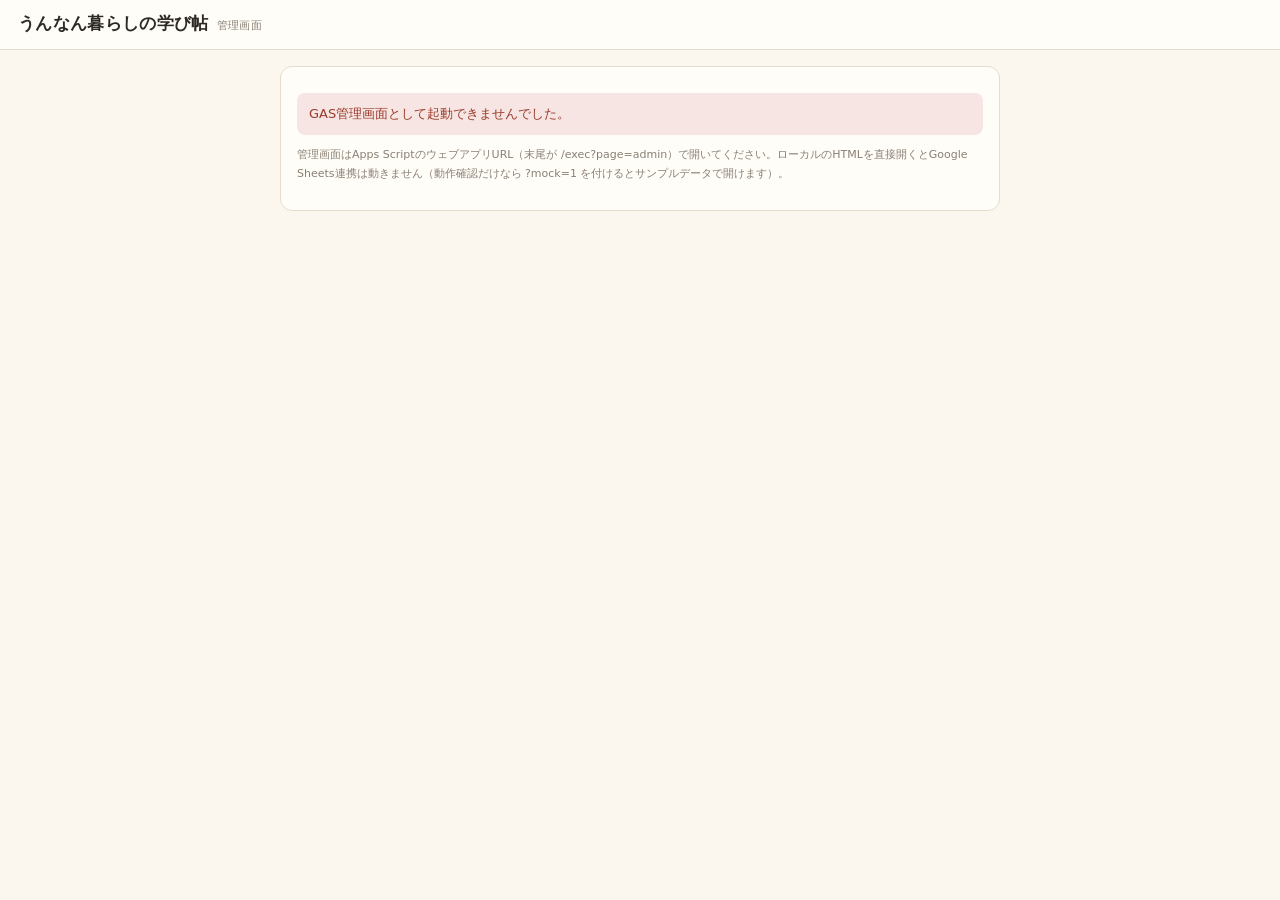
==== gas/Admin.html @ 9eea7ff0 "うんなん暮らしの学び帖 初回コミット（公開サイト＋GAS管理画面） Co-Authored-By: Claude Fable 5 <noreply@anthropic.com>" ====
<!DOCTYPE html>
<html lang="ja">
<head>
  <base target="_top">
  <meta charset="utf-8">
  <style>
    :root{
      --bg:#fbf7ef; --paper:#fffdf8; --paper-soft:#f8f1e7; --ink:#2d2924;
      --text-soft:#5e554d; --muted:#8a7f73; --line:#e5dccb; --line-strong:#d9cdb6;
      --brown:#9b6a47; --green:#007a4d; --red:#9a3b2b;
      --serif:"Yu Mincho","Hiragino Mincho ProN","Noto Serif JP",serif;
      --sans:system-ui,-apple-system,BlinkMacSystemFont,"Hiragino Sans","Yu Gothic",sans-serif;
    }
    *{box-sizing:border-box}
    body{margin:0;background:var(--bg);color:var(--ink);font-family:var(--sans);line-height:1.7}

    /* ヘッダー */
    .bar{display:flex;align-items:center;justify-content:space-between;gap:14px;flex-wrap:wrap;
      padding:10px 18px;background:var(--paper);border-bottom:1px solid var(--line);position:sticky;top:0;z-index:5}
    .bar h1{font-family:var(--serif);font-size:17px;font-weight:600;margin:0;letter-spacing:.02em}
    .bar h1 small{font-family:var(--sans);font-size:11px;color:var(--muted);font-weight:500;margin-left:8px}
    .bar .who{font-size:12px;color:var(--muted)}
    .tabs{display:flex;gap:2px}
    .tab{font:inherit;font-size:13px;font-weight:600;color:var(--text-soft);background:none;border:0;
      border-bottom:2px solid transparent;padding:8px 12px;cursor:pointer}
    .tab:hover{color:var(--brown)}
    .tab.active{color:var(--brown);border-bottom-color:var(--brown)}

    .wrap{display:grid;grid-template-columns:320px minmax(0,1fr);gap:16px;padding:16px;max-width:1160px;margin:0 auto}
    @media(max-width:840px){.wrap{grid-template-columns:1fr}}
    .wrap.single{grid-template-columns:minmax(0,720px);justify-content:center}
    .card{background:var(--paper);border:1px solid var(--line);border-radius:12px;padding:16px}

    /* 一覧 */
    .filters{margin-bottom:12px}
    .chips{display:flex;gap:6px;margin-bottom:8px}
    .chip{font:inherit;font-size:12px;padding:3px 12px;border-radius:999px;border:1px solid var(--line);
      background:var(--paper);color:var(--text-soft);cursor:pointer}
    .chip.active{background:var(--brown);border-color:var(--brown);color:#fff}
    .filters select,.filters input[type="search"]{margin-bottom:6px}
    .list-item{display:block;width:100%;text-align:left;border:1px solid var(--line);background:var(--paper);
      border-radius:8px;padding:8px 10px;margin-bottom:8px;cursor:pointer;font:inherit;color:inherit}
    .list-item:hover{border-color:var(--brown)}
    .list-item.selected{border-color:var(--brown);background:var(--paper-soft)}
    .list-item .meta{font-size:11px;color:var(--muted)}
    .badge{display:inline-block;font-size:10px;padding:1px 7px;border-radius:999px;border:1px solid var(--line)}
    .badge.published{background:#e7f3ec;color:var(--green);border-color:#bfe0cd}
    .badge.draft{background:#f4eee3;color:var(--brown)}
    .swatch-dot{display:inline-block;width:10px;height:10px;border-radius:999px;margin-right:6px;vertical-align:baseline}

    /* フォーム */
    label.field{display:block;margin-bottom:10px}
    label.field > span{display:block;font-size:12px;color:var(--text-soft);margin-bottom:3px}
    input,select,textarea{width:100%;font:inherit;padding:8px 10px;border:1px solid var(--line);
      border-radius:8px;background:#fff;color:var(--ink)}
    input:focus,select:focus,textarea:focus{outline:none;border-color:var(--brown)}
    input[disabled]{background:var(--paper-soft);color:var(--muted)}
    textarea{min-height:76px;resize:vertical}
    .grid2{display:grid;grid-template-columns:1fr 1fr;gap:10px}
    .grid3{display:grid;grid-template-columns:1fr 1fr 1fr;gap:10px}
    @media(max-width:520px){.grid2,.grid3{grid-template-columns:1fr}}
    .sec-title{font-family:var(--serif);font-size:13px;color:var(--brown);letter-spacing:.06em;
      margin:20px 0 8px;padding-bottom:4px;border-bottom:1px solid var(--line)}
    .hint{font-size:11px;color:var(--muted)}
    .checks{background:var(--paper-soft);border:1px solid var(--line);border-radius:8px;padding:10px;margin:16px 0}
    .checks label{display:block;font-size:13px;margin-bottom:4px;cursor:pointer}
    .checks .hint{margin:4px 0 0}
    .color-field{display:flex;gap:6px;align-items:center}
    .color-field input[type="color"]{width:38px;height:34px;padding:2px;flex:none;cursor:pointer}

    /* ボタン */
    .actions{display:flex;gap:8px;flex-wrap:wrap;align-items:center;margin-top:14px}
    .actions .spacer{flex:1}
    button.btn{font:inherit;font-size:13px;font-weight:600;padding:9px 16px;border-radius:8px;
      border:1px solid var(--line-strong);background:var(--paper);color:var(--brown);cursor:pointer}
    button.btn:hover{background:rgba(155,106,71,.06)}
    button.btn.primary{background:var(--green);border-color:var(--green);color:#fff}
    button.btn.primary:hover{background:#006c45}
    button.btn.brown{background:var(--brown);border-color:var(--brown);color:#fff}
    button.btn.brown:hover{background:#8a5d3d}
    button.btn.danger{border-color:transparent;background:none;color:var(--red)}
    button.btn.danger:hover{background:#f6e5e2}
    button.btn:disabled{opacity:.45;cursor:not-allowed}
    .msg{padding:10px 12px;border-radius:8px;margin:10px 0;font-size:13px;display:none}
    .msg.ok{display:block;background:#e7f3ec;color:var(--green)}
    .msg.err{display:block;background:#f6e5e2;color:var(--red)}

    .recruit-only{display:none}
    #photoPreview img{max-width:220px;margin-top:8px;display:block;border:1px solid var(--line);border-radius:8px}
    .photo-box{margin-bottom:10px}

    /* プレビュー */
    .pv-overlay{position:fixed;inset:0;z-index:50;background:rgba(45,41,36,.45);display:none;
      align-items:flex-start;justify-content:center;padding:24px 14px;overflow:auto}
    .pv-overlay.open{display:flex}
    .pv-sheet{position:relative;width:100%;max-width:720px;background:var(--paper);
      border-radius:14px;padding:clamp(20px,5vw,44px);margin:auto 0}
    .pv-close{position:sticky;top:0;float:right;font:inherit;font-size:13px;border:1px solid var(--line-strong);
      background:var(--paper);color:var(--brown);border-radius:999px;padding:5px 14px;cursor:pointer}
    .pv-note{font-size:11px;color:var(--muted);margin:0 0 18px}
    .pv-kicker{font-size:12px;letter-spacing:.08em;color:var(--pv-ink,var(--brown));margin:0 0 6px}
    .pv-sheet h1{font-family:var(--serif);font-size:clamp(22px,4vw,30px);line-height:1.5;margin:0 0 6px}
    .pv-subtitle{color:var(--text-soft);margin:0 0 8px}
    .pv-meta{font-size:13px;color:var(--muted);margin:0 0 18px}
    .pv-image{width:100%;border-radius:10px;border:1px solid var(--line);display:block;margin-bottom:20px}
    .pv-body p{margin:0 0 14px;color:var(--text-soft)}
    .pv-box{background:var(--pv-soft,var(--paper-soft));border-radius:10px;padding:16px 18px;margin:20px 0}
    .pv-box h2{font-family:var(--serif);font-size:15px;margin:0 0 8px;color:var(--ink)}
    .pv-box ul{margin:0;padding-left:20px;color:var(--text-soft)}
    .pv-box li{margin-bottom:4px}
    .pv-voice{border-left:3px solid var(--pv-accent,var(--brown));margin:0 0 10px;padding:2px 0 2px 12px;color:var(--text-soft)}
    .pv-instructor{margin-top:20px;padding-top:14px;border-top:1px solid var(--line);font-size:14px;color:var(--text-soft)}
    .pv-fact{display:grid;grid-template-columns:7em 1fr;gap:4px 10px;font-size:14px;color:var(--text-soft)}
    .pv-fact dt{color:var(--muted)}
    .pv-fact dd{margin:0}
  </style>
</head>
<body>
  <div class="bar">
    <h1>うんなん暮らしの学び帖<small>管理画面</small></h1>
    <nav class="tabs" id="tabs" style="display:none">
      <button class="tab active" data-view="articles">記事</button>
      <button class="tab" data-view="courses">講座</button>
      <button class="tab" data-view="settings">サイト設定</button>
    </nav>
    <span class="who" id="who">確認中…</span>
  </div>

  <div id="gate" class="wrap single"><div class="card">読み込み中…</div></div>

  <!-- ===== 記事 ===== -->
  <div id="view-articles" class="wrap" style="display:none">
    <aside class="card">
      <button class="btn brown" id="newBtn" style="width:100%;margin-bottom:12px">＋ 新規作成</button>
      <div class="filters">
        <div class="chips" id="statusChips">
          <button class="chip active" data-status="">すべて</button>
          <button class="chip" data-status="published">公開</button>
          <button class="chip" data-status="draft">下書き</button>
        </div>
        <select id="filterType">
          <option value="">すべての種類</option>
          <option value="report">活動レポート</option>
          <option value="recruit">募集案内</option>
          <option value="notice">お知らせ</option>
        </select>
        <input type="search" id="filterQ" placeholder="タイトルで検索">
      </div>
      <div id="list"></div>
    </aside>

    <main class="card">
      <div id="msg" class="msg"></div>

      <div class="grid2">
        <label class="field"><span>投稿タイプ</span>
          <select id="post_type">
            <option value="report">活動レポート</option>
            <option value="recruit">募集案内</option>
            <option value="notice">お知らせ</option>
          </select>
        </label>
        <label class="field"><span>講座</span><select id="course_id"></select></label>
      </div>
      <div class="grid2">
        <label class="field"><span>開催日</span><input type="date" id="event_date"></label>
        <label class="field"><span>開催場所</span><input id="place" placeholder="例：雲南市 木次町"></label>
      </div>
      <label class="field"><span>タイトル</span><input id="title"></label>
      <label class="field"><span>サブタイトル</span><input id="subtitle" placeholder="タイトル下のリード見出し"></label>
      <label class="field"><span>抜粋（一覧用）</span><textarea id="excerpt"></textarea></label>

      <div class="report-only" id="reportFields">
        <label class="field"><span>本文</span><textarea id="body" style="min-height:140px"></textarea></label>
        <label class="field"><span>今回の内容（1行に1つ）</span><textarea id="activity_items"></textarea></label>
        <div class="grid2">
          <label class="field"><span>講師名</span><input id="instructor_name"></label>
          <label class="field"><span>講師肩書き</span><input id="instructor_title"></label>
        </div>
        <label class="field"><span>代表の参加者の声</span><input id="participant_voice_main"></label>
        <label class="field"><span>その他の声（1行に1つ）</span><textarea id="participant_voices"></textarea></label>
      </div>

      <div class="recruit-only" id="recruitFields">
        <div class="grid2">
          <label class="field"><span>開催時間</span><input id="event_time" placeholder="例：10:00から13:00"></label>
          <label class="field"><span>参加費</span><input id="fee" placeholder="例：1,000円"></label>
        </div>
        <div class="grid2">
          <label class="field"><span>申込締切</span><input type="date" id="application_deadline"></label>
          <label class="field"><span>申込URL</span><input id="application_url"></label>
        </div>
      </div>

      <div class="sec-title">内容メモ・Instagram</div>
      <label class="field"><span>内容メモ（ChatGPT用素材）</span><textarea id="content_memo"></textarea></label>
      <div class="grid2">
        <label class="field"><span>Instagram本文</span><textarea id="instagram_caption"></textarea></label>
        <label class="field"><span>ハッシュタグ</span><textarea id="hashtags"></textarea></label>
      </div>

      <div class="sec-title">写真（メイン1枚）</div>
      <div class="photo-box">
        <input type="file" id="photoInput" accept="image/*">
        <span class="hint" id="photoStatus"></span>
        <div id="photoPreview"></div>
        <input type="hidden" id="main_image_file_id">
      </div>
      <label class="field"><span>画像パス（任意・Drive未使用時のフォールバック）</span>
        <input id="image_path" placeholder="例：assets/images/karin.png"></label>

      <div class="checks">
        <strong style="font-size:13px">公開前チェック</strong>
        <label><input type="checkbox" class="pc" id="photo_confirmed"> 写真掲載に問題がないことを確認しました</label>
        <label><input type="checkbox" class="pc" id="privacy_confirmed"> 顔や個人情報が写りすぎていないことを確認しました</label>
        <label><input type="checkbox" class="pc" id="permission_confirmed"> 必要に応じて掲載許可を確認しました</label>
        <p class="hint">3点すべて確認すると「公開」が使えます。</p>
      </div>

      <div class="actions">
        <button class="btn" id="previewBtn">プレビュー</button>
        <button class="btn" id="draftBtn">下書き保存</button>
        <button class="btn primary" id="publishBtn" disabled>公開</button>
        <span class="hint" id="statusLabel"></span>
        <span class="spacer"></span>
        <button class="btn" id="dupBtn" hidden>複製して新規</button>
        <button class="btn" id="unpublishBtn" hidden>非公開に戻す</button>
        <button class="btn danger" id="deleteBtn" hidden>削除</button>
      </div>
    </main>
  </div>

  <!-- ===== 講座 ===== -->
  <div id="view-courses" class="wrap" style="display:none">
    <aside class="card">
      <button class="btn brown" id="newCourseBtn" style="width:100%;margin-bottom:12px">＋ 新しい講座</button>
      <div id="courseList"></div>
    </aside>
    <main class="card">
      <div id="courseMsg" class="msg"></div>
      <div class="grid2">
        <label class="field"><span>講座ID（半角英数字）</span><input id="c_course_id" placeholder="例：cooking"></label>
        <label class="field"><span>講座名</span><input id="c_course_name"></label>
      </div>
      <div class="grid2">
        <label class="field"><span>カテゴリ（見出し上の小さな文字）</span><input id="c_category" placeholder="例：暮らしのキッチン"></label>
        <label class="field"><span>開催目安</span><input id="c_activity_months" placeholder="例：5月・7月・9月ごろ"></label>
      </div>
      <label class="field"><span>ひとことコピー</span><input id="c_copy"></label>
      <label class="field"><span>説明文</span><textarea id="c_description"></textarea></label>

      <div class="sec-title">見た目</div>
      <div class="grid2">
        <label class="field"><span>アイコン</span>
          <select id="c_icon_type">
            <option value="bowl">bowl（お椀）</option>
            <option value="pot">pot（鍋）</option>
            <option value="flower">flower（花）</option>
            <option value="leaf">leaf（葉）</option>
            <option value="sprout">sprout（芽）</option>
            <option value="moon">moon（月）</option>
          </select>
        </label>
        <label class="field"><span>画像パス（任意）</span><input id="c_image_path" placeholder="例：assets/images/cooking.png"></label>
      </div>
      <div class="grid3">
        <label class="field"><span>アクセント色</span>
          <span class="color-field"><input type="color" id="c_accent_color_pick"><input id="c_accent_color" placeholder="#c9824a"></span></label>
        <label class="field"><span>うすい背景色</span>
          <span class="color-field"><input type="color" id="c_accent_soft_pick"><input id="c_accent_soft" placeholder="#f5e4d5"></span></label>
        <label class="field"><span>濃い文字色</span>
          <span class="color-field"><input type="color" id="c_accent_ink_pick"><input id="c_accent_ink" placeholder="#9f5f35"></span></label>
      </div>
      <div class="grid2">
        <label class="field"><span>表示順（小さいほど上）</span><input type="number" id="c_display_order" min="1"></label>
        <label class="field" style="display:flex;align-items:center;gap:8px;margin-top:22px">
          <input type="checkbox" id="c_is_main_course" style="width:auto"> <span style="margin:0">主要講座として表示</span>
        </label>
      </div>
      <div class="actions">
        <button class="btn brown" id="courseSaveBtn">保存</button>
        <span class="hint" id="courseStatusLabel"></span>
      </div>
      <p class="hint">※ 講座の削除は影響が大きいため、スプレッドシートから直接行ってください。</p>
    </main>
  </div>

  <!-- ===== サイト設定 ===== -->
  <div id="view-settings" class="wrap single" style="display:none">
    <main class="card">
      <div id="settingsMsg" class="msg"></div>
      <div class="sec-title" style="margin-top:0">サイト全体の設定</div>
      <p class="hint" style="margin:0 0 14px">トップページの文言や問い合わせ先など、サイト全体で使う設定です。</p>
      <div id="settingsFields"></div>
      <div class="actions">
        <button class="btn brown" id="settingsSaveBtn">設定を保存</button>
      </div>
    </main>
  </div>

  <!-- ===== プレビュー ===== -->
  <div class="pv-overlay" id="pvOverlay">
    <div class="pv-sheet">
      <button class="pv-close" id="pvClose">閉じる ×</button>
      <p class="pv-note">プレビュー（実際の公開ページの見た目に近づけた簡易表示です）</p>
      <div id="pvBody"></div>
    </div>
  </div>

  <script>
    var MOCK = /[?&]mock=1/.test(location.search) && !(window.google && google.script && google.script.run);
    var courses = [];           // 記事フォーム用（course_id / course_name / accent系）
    var articles = [];          // 一覧キャッシュ
    var editingId = "";
    var editingStatus = "";
    var filter = { status: "", type: "", q: "" };
    var adminCourses = null;    // 講座タブ用（全カラム）
    var editingCourseId = "";
    var settingsRows = null;    // サイト設定タブ用

    function $(id){ return document.getElementById(id); }
    function val(id){ return $(id).value; }
    function setVal(id,v){ $(id).value = v == null ? "" : v; }
    function escapeHtml(s){ return String(s).replace(/[&<>"']/g,function(c){return {"&":"&amp;","<":"&lt;",">":"&gt;",'"':"&quot;","'":"&#39;"}[c];}); }
    function escapeAttr(s){ return escapeHtml(s).replace(/`/g,"&#96;"); }
    function splitLines(v){ return String(v||"").split(/\r?\n/).map(function(s){return s.trim();}).filter(Boolean); }
    function jpDate(iso){
      var m = String(iso||"").match(/^(\d{4})-(\d{2})-(\d{2})$/);
      return m ? (+m[1])+"年"+(+m[2])+"月"+(+m[3])+"日" : String(iso||"");
    }
    var TYPE_LABELS = { report:"活動レポート", recruit:"募集案内", notice:"お知らせ" };
    function statusJa(s){ return { published:"公開", draft:"下書き", scheduled:"予約" }[s] || s || "下書き"; }

    // --- GAS呼び出し（Promise化）。MOCK時はローカルのサンプルデータで動く。---
    function gasRun(name){
      var args = [].slice.call(arguments, 1);
      return new Promise(function(resolve, reject){
        if (MOCK) return mockRun(name, args).then(resolve, reject);
        if (!(window.google && google.script && google.script.run)) {
          return reject(new Error("GAS管理画面として起動できませんでした。"));
        }
        var runner = google.script.run
          .withSuccessHandler(resolve)
          .withFailureHandler(function(e){ reject(new Error(e && e.message || String(e))); });
        runner[name].apply(runner, args);
      });
    }

    function showMsgIn(boxId, text, kind){
      var m = $(boxId); m.textContent = text; m.className = "msg " + (kind||"ok");
      if(kind !== "err"){ setTimeout(function(){ m.className = "msg"; }, 4000); }
    }
    function showMsg(text, kind){ showMsgIn("msg", text, kind); }

    /* =============== タブ =============== */
    function switchView(view){
      document.querySelectorAll(".tab").forEach(function(t){
        t.classList.toggle("active", t.dataset.view === view);
      });
      ["articles","courses","settings"].forEach(function(v){
        $("view-"+v).style.display = (v === view) ? "grid" : "none";
      });
      if(view === "courses" && adminCourses === null) loadCoursesTab();
      if(view === "settings" && settingsRows === null) loadSettingsTab();
    }

    /* =============== 記事：一覧・絞り込み =============== */
    function renderList(){
      var box = $("list"); box.innerHTML = "";
      var q = filter.q.toLowerCase();
      var shown = articles.filter(function(a){
        if(filter.status === "published" && a.status !== "published") return false;
        if(filter.status === "draft" && a.status === "published") return false;
        if(filter.type && a.post_type !== filter.type) return false;
        if(q && String(a.title||"").toLowerCase().indexOf(q) < 0) return false;
        return true;
      });
      shown.forEach(function(a){
        var b = document.createElement("button");
        b.className = "list-item" + (a.article_id === editingId ? " selected" : "");
        var cls = a.status === "published" ? "published" : "draft";
        var label = { published:"公開", draft:"下書き", scheduled:"予約" }[a.status] || a.status || "下書き";
        b.innerHTML = '<span class="badge '+cls+'">'+escapeHtml(label)+'</span> '+ escapeHtml(a.title || "(無題)") +
          '<div class="meta">'+ escapeHtml(a.event_date || "") +'｜'+ escapeHtml(TYPE_LABELS[a.post_type] || a.post_type || "") +'</div>';
        b.onclick = function(){ loadArticle(a.article_id); };
        box.appendChild(b);
      });
      if(!shown.length){ box.innerHTML = '<p class="hint">該当する記事がありません。</p>'; }
    }

    function reloadList(){
      return gasRun("getAdminData").then(function(d){
        articles = d.articles || [];
        renderList();
      });
    }

    /* =============== 記事：フォーム =============== */
    var ARTICLE_FIELDS = ["event_date","place","title","subtitle","excerpt","body","activity_items",
      "instructor_name","instructor_title","participant_voice_main","participant_voices",
      "event_time","fee","application_deadline","application_url","content_memo",
      "instagram_caption","hashtags","image_path","main_image_file_id"];
    var CHECK_FIELDS = ["photo_confirmed","privacy_confirmed","permission_confirmed"];

    function updateTypeFields(){
      var t = val("post_type");
      $("reportFields").style.display = (t === "recruit") ? "none" : "block";
      $("recruitFields").style.display = (t === "recruit") ? "block" : "none";
    }
    function hasPhoto(){ return !!($("main_image_file_id").value || val("image_path").trim()); }
    function updatePublishGate(){
      var checks = CHECK_FIELDS.every(function(id){ return $(id).checked; });
      $("publishBtn").disabled = !(checks && hasPhoto());
    }
    function updateEditButtons(){
      $("dupBtn").hidden = !editingId;
      $("deleteBtn").hidden = !editingId;
      $("unpublishBtn").hidden = !(editingId && editingStatus === "published");
    }

    function clearForm(){
      editingId = ""; editingStatus = "";
      ARTICLE_FIELDS.forEach(function(id){ setVal(id,""); });
      $("post_type").value = "report";
      CHECK_FIELDS.forEach(function(id){ $(id).checked = false; });
      $("photoInput").value = ""; $("photoStatus").textContent = ""; showPhotoPreview("");
      $("statusLabel").textContent = "新規";
      updateTypeFields(); updatePublishGate(); updateEditButtons(); renderList();
      window.scrollTo(0,0);
    }

    function loadArticle(id){
      gasRun("getArticle", id).then(function(r){
        editingId = r.article_id || "";
        editingStatus = r.status || "draft";
        setVal("post_type", r.post_type || "report");
        setVal("course_id", r.course_id || (courses[0] && courses[0].course_id));
        ARTICLE_FIELDS.forEach(function(k){ setVal(k, r[k]); });
        CHECK_FIELDS.forEach(function(k){ $(k).checked = String(r[k]).toUpperCase() === "TRUE"; });
        $("photoInput").value = ""; $("photoStatus").textContent = "";
        showPhotoPreview(r.main_image_file_id);
        $("statusLabel").textContent = "編集中：" + statusJa(editingStatus);
        updateTypeFields(); updatePublishGate(); updateEditButtons(); renderList();
        window.scrollTo(0,0);
      }).catch(function(e){ showMsg(e.message, "err"); });
    }

    function collect(intent){
      var out = { intent: intent, article_id: editingId, post_type: val("post_type"), course_id: val("course_id") };
      ARTICLE_FIELDS.forEach(function(k){ out[k] = val(k); });
      CHECK_FIELDS.forEach(function(k){ out[k] = $(k).checked; });
      return out;
    }

    function save(intent){
      $("draftBtn").disabled = true; $("publishBtn").disabled = true;
      gasRun("saveArticle", collect(intent)).then(function(r){
        editingId = r.article_id; editingStatus = r.status;
        showMsg((intent === "publish" ? "公開しました" : "下書き保存しました") + "（" + r.article_id + "）", "ok");
        $("statusLabel").textContent = "編集中：" + statusJa(r.status);
        $("draftBtn").disabled = false; updatePublishGate(); updateEditButtons();
        reloadList();
      }).catch(function(e){
        showMsg(e.message, "err");
        $("draftBtn").disabled = false; updatePublishGate();
      });
    }

    function unpublish(){
      if(!editingId) return;
      if(!confirm("この記事を非公開（下書き）に戻します。よろしいですか？")) return;
      gasRun("setArticleStatus", editingId, "draft").then(function(r){
        editingStatus = r.status;
        $("statusLabel").textContent = "編集中：" + statusJa(r.status);
        showMsg("非公開に戻しました。", "ok");
        updateEditButtons(); reloadList();
      }).catch(function(e){ showMsg(e.message, "err"); });
    }

    function removeArticle(){
      if(!editingId) return;
      if(!confirm("この記事を削除します。元に戻せません。よろしいですか？")) return;
      gasRun("deleteArticle", editingId).then(function(){
        showMsg("削除しました。", "ok");
        reloadList().then(clearForm);
      }).catch(function(e){ showMsg(e.message, "err"); });
    }

    function duplicateArticle(){
      // 現在のフォーム内容のまま、新規記事として編集を続ける（保存するまでシートには入らない）
      editingId = ""; editingStatus = "";
      setVal("title", val("title") ? val("title") + "（コピー）" : "");
      CHECK_FIELDS.forEach(function(id){ $(id).checked = false; });
      $("statusLabel").textContent = "新規（複製）";
      updatePublishGate(); updateEditButtons(); renderList();
      showMsg("複製しました。「下書き保存」すると新しい記事として保存されます。", "ok");
      window.scrollTo(0,0);
    }

    /* =============== 記事：写真 =============== */
    function resizeToBase64(file, maxSide, cb){
      var reader = new FileReader();
      reader.onload = function(){
        var img = new Image();
        img.onload = function(){
          var w = img.width, h = img.height, scale = Math.min(1, maxSide/Math.max(w,h));
          var cw = Math.round(w*scale), ch = Math.round(h*scale);
          var canvas = document.createElement("canvas");
          canvas.width = cw; canvas.height = ch;
          canvas.getContext("2d").drawImage(img, 0, 0, cw, ch);
          cb(canvas.toDataURL("image/jpeg", 0.85).split(",")[1]);
        };
        img.onerror = function(){ cb(null); };
        img.src = reader.result;
      };
      reader.onerror = function(){ cb(null); };
      reader.readAsDataURL(file);
    }

    function onPhotoSelected(e){
      var file = e.target.files && e.target.files[0];
      if(!file) return;
      $("photoStatus").textContent = "アップロード中…";
      resizeToBase64(file, 1600, function(b64){
        if(!b64){ $("photoStatus").textContent = "画像の読み込みに失敗しました。"; return; }
        gasRun("uploadPhoto", { filename: file.name, mimeType: "image/jpeg", dataBase64: b64 }).then(function(r){
          setVal("main_image_file_id", r.file_id);
          $("photoPreview").innerHTML = '<img src="'+escapeAttr(r.url)+'" alt="プレビュー">';
          $("photoStatus").textContent = "保存しました（"+r.name+"）";
          updatePublishGate();
        }).catch(function(err){
          $("photoStatus").textContent = "保存に失敗：" + err.message;
        });
      });
    }

    function photoUrl(){
      var id = $("main_image_file_id").value;
      if(id){
        var mock = $("photoPreview").querySelector("img");
        return (MOCK && mock) ? mock.src : "https://lh3.googleusercontent.com/d/" + id;
      }
      return val("image_path").trim();
    }
    function showPhotoPreview(fileId){
      $("photoPreview").innerHTML = fileId
        ? '<img src="https://lh3.googleusercontent.com/d/'+escapeAttr(fileId)+'" alt="プレビュー">' : "";
    }

    /* =============== 記事：プレビュー =============== */
    function courseOf(id){
      for(var i=0;i<courses.length;i++){ if(courses[i].course_id === id) return courses[i]; }
      return null;
    }

    function openPreview(){
      var t = val("post_type");
      var c = courseOf(val("course_id")) || {};
      var style = 'style="--pv-accent:'+escapeAttr(c.accent_color||"#9b6a47")+
        ';--pv-soft:'+escapeAttr(c.accent_soft||"#f8f1e7")+
        ';--pv-ink:'+escapeAttr(c.accent_ink||"#9b6a47")+'"';
      var html = '<div '+style+'>';
      html += '<p class="pv-kicker">'+escapeHtml(c.category || TYPE_LABELS[t] || "")+'｜'+escapeHtml(c.course_name||"")+'</p>';
      html += '<h1>'+ (escapeHtml(val("title")) || "（タイトル未入力）") +'</h1>';
      if(val("subtitle")) html += '<p class="pv-subtitle">'+escapeHtml(val("subtitle"))+'</p>';
      var meta = [jpDate(val("event_date")), val("place")].filter(Boolean).join("｜");
      if(meta) html += '<p class="pv-meta">'+escapeHtml(meta)+'</p>';
      var img = photoUrl();
      if(img) html += '<img class="pv-image" src="'+escapeAttr(img)+'" alt="" onerror="this.style.display=\'none\'">';

      if(t === "recruit"){
        if(val("excerpt")) html += '<div class="pv-body"><p>'+escapeHtml(val("excerpt"))+'</p></div>';
        html += '<div class="pv-box"><h2>開催のご案内</h2><dl class="pv-fact">';
        [["開催日", jpDate(val("event_date"))],["時間", val("event_time")],["場所", val("place")],
         ["参加費", val("fee")],["申込締切", jpDate(val("application_deadline"))]].forEach(function(row){
          if(row[1]) html += '<dt>'+row[0]+'</dt><dd>'+escapeHtml(row[1])+'</dd>';
        });
        html += '</dl></div>';
        if(val("application_url")) html += '<p class="pv-body"><a href="'+escapeAttr(val("application_url"))+'" target="_blank" rel="noopener">申込フォームへ →</a></p>';
      } else {
        html += '<div class="pv-body">' + splitLines(val("body")).map(function(p){
          return '<p>'+escapeHtml(p)+'</p>';
        }).join("") + '</div>';
        var items = splitLines(val("activity_items"));
        if(items.length){
          html += '<div class="pv-box"><h2>今回の内容</h2><ul>' +
            items.map(function(i){ return '<li>'+escapeHtml(i)+'</li>'; }).join("") + '</ul></div>';
        }
        var voices = [val("participant_voice_main")].filter(Boolean).concat(splitLines(val("participant_voices")));
        if(voices.length){
          html += '<div class="pv-box"><h2>参加者の声</h2>' +
            voices.map(function(v){ return '<p class="pv-voice">'+escapeHtml(v)+'</p>'; }).join("") + '</div>';
        }
        if(val("instructor_name")){
          html += '<p class="pv-instructor">講師：'+escapeHtml(val("instructor_name")) +
            (val("instructor_title") ? '（'+escapeHtml(val("instructor_title"))+'）' : '') + '</p>';
        }
      }
      html += '</div>';
      $("pvBody").innerHTML = html;
      $("pvOverlay").classList.add("open");
    }

    /* =============== 講座タブ =============== */
    var COURSE_FIELD_IDS = ["course_id","course_name","category","copy","description",
      "activity_months","icon_type","accent_color","accent_soft","accent_ink","display_order","image_path"];

    function loadCoursesTab(){
      $("courseList").innerHTML = '<p class="hint">読み込み中…</p>';
      gasRun("getCoursesAdmin").then(function(rows){
        adminCourses = rows || [];
        renderCourseList();
        if(adminCourses.length) loadCourseForm(adminCourses[0].course_id);
        else clearCourseForm();
      }).catch(function(e){ showMsgIn("courseMsg", e.message, "err"); });
    }

    function renderCourseList(){
      var box = $("courseList"); box.innerHTML = "";
      (adminCourses||[]).forEach(function(c){
        var b = document.createElement("button");
        b.className = "list-item" + (c.course_id === editingCourseId ? " selected" : "");
        b.innerHTML = '<span class="swatch-dot" style="background:'+escapeAttr(c.accent_color||"#ccc")+'"></span>' +
          escapeHtml(c.course_name || c.course_id) +
          '<div class="meta">'+escapeHtml(c.category||"")+'</div>';
        b.onclick = function(){ loadCourseForm(c.course_id); };
        box.appendChild(b);
      });
      if(!(adminCourses||[]).length){ box.innerHTML = '<p class="hint">まだ講座がありません。</p>'; }
    }

    function clearCourseForm(){
      editingCourseId = "";
      COURSE_FIELD_IDS.forEach(function(k){ setVal("c_"+k, ""); });
      $("c_icon_type").value = "leaf";
      $("c_is_main_course").checked = false;
      $("c_course_id").disabled = false;
      $("c_display_order").value = String((adminCourses||[]).length + 1);
      syncColorPickers();
      $("courseStatusLabel").textContent = "新規講座";
      renderCourseList();
    }

    function loadCourseForm(id){
      var c = (adminCourses||[]).filter(function(x){ return x.course_id === id; })[0];
      if(!c) return;
      editingCourseId = id;
      COURSE_FIELD_IDS.forEach(function(k){ setVal("c_"+k, c[k]); });
      if(!c.icon_type) $("c_icon_type").value = "leaf";
      $("c_is_main_course").checked = String(c.is_main_course).toUpperCase() === "TRUE";
      $("c_course_id").disabled = true; // IDは記事と紐づくため既存講座では変更不可
      syncColorPickers();
      $("courseStatusLabel").textContent = "編集中：" + (c.course_name || id);
      renderCourseList();
    }

    function saveCourseForm(){
      var payload = { is_main_course: $("c_is_main_course").checked ? "TRUE" : "FALSE" };
      COURSE_FIELD_IDS.forEach(function(k){ payload[k] = val("c_"+k); });
      $("courseSaveBtn").disabled = true;
      gasRun("saveCourse", payload).then(function(r){
        $("courseSaveBtn").disabled = false;
        showMsgIn("courseMsg", "保存しました（"+r.course_id+"）", "ok");
        adminCourses = null;   // 次回開いたとき再読込
        loadCoursesTab();
        return reloadCoursesForArticles();
      }).catch(function(e){
        $("courseSaveBtn").disabled = false;
        showMsgIn("courseMsg", e.message, "err");
      });
    }

    // 記事フォームの講座セレクトも最新にしておく
    function reloadCoursesForArticles(){
      return gasRun("getAdminData").then(function(d){
        courses = d.courses || [];
        fillCourses();
      });
    }

    // カラーピッカーとテキスト入力の同期
    function bindColorPair(textId){
      var pick = $(textId + "_pick"), text = $(textId);
      pick.addEventListener("input", function(){ text.value = pick.value; });
      text.addEventListener("input", function(){
        if(/^#[0-9a-fA-F]{6}$/.test(text.value.trim())) pick.value = text.value.trim();
      });
    }
    function syncColorPickers(){
      ["c_accent_color","c_accent_soft","c_accent_ink"].forEach(function(id){
        var v = val(id).trim();
        if(/^#[0-9a-fA-F]{6}$/.test(v)) $(id+"_pick").value = v;
      });
    }

    /* =============== サイト設定タブ =============== */
    var SETTING_LABELS = {
      organization_name: "組織名",
      site_name: "サイト名",
      site_introduction: "サイト紹介（キャッチコピー上のひとこと）",
      top_copy: "トップのキャッチコピー",
      site_description: "トップの説明文",
      instagram_url: "Instagram URL",
      contact_department: "お問い合わせ担当課",
      contact_tel: "電話番号",
      contact_hours: "受付時間",
      contact_instagram_note: "Instagram案内文"
    };
    var SETTING_MULTILINE = { top_copy:1, site_description:1, contact_instagram_note:1 };

    function loadSettingsTab(){
      $("settingsFields").innerHTML = '<p class="hint">読み込み中…</p>';
      gasRun("getSettingsAdmin").then(function(rows){
        settingsRows = rows || [];
        var html = settingsRows.map(function(r, i){
          var label = SETTING_LABELS[r.key] || r.key;
          var input = (SETTING_MULTILINE[r.key] || /\n/.test(r.value))
            ? '<textarea data-setting-index="'+i+'">'+escapeHtml(r.value)+'</textarea>'
            : '<input data-setting-index="'+i+'" value="'+escapeAttr(r.value)+'">';
          return '<label class="field"><span>'+escapeHtml(label)+'</span>'+input+'</label>';
        }).join("");
        $("settingsFields").innerHTML = html || '<p class="hint">設定がありません。</p>';
      }).catch(function(e){ showMsgIn("settingsMsg", e.message, "err"); });
    }

    function saveSettingsForm(){
      var entries = [];
      document.querySelectorAll("[data-setting-index]").forEach(function(el){
        var row = settingsRows[Number(el.dataset.settingIndex)];
        entries.push({ key: row.key, value: el.value });
      });
      $("settingsSaveBtn").disabled = true;
      gasRun("saveSettings", entries).then(function(){
        $("settingsSaveBtn").disabled = false;
        showMsgIn("settingsMsg", "設定を保存しました。公開サイトには次の読み込みから反映されます。", "ok");
      }).catch(function(e){
        $("settingsSaveBtn").disabled = false;
        showMsgIn("settingsMsg", e.message, "err");
      });
    }

    /* =============== 起動 =============== */
    function fillCourses(){
      var sel = $("course_id"), current = sel.value;
      sel.innerHTML = "";
      courses.forEach(function(c){
        var o = document.createElement("option");
        o.value = c.course_id; o.textContent = c.course_name;
        sel.appendChild(o);
      });
      if(current) sel.value = current;
    }

    function showGateError(text){
      $("gate").style.display = "grid";
      $("gate").innerHTML = '<div class="card"><div class="msg err" style="display:block">'+escapeHtml(text)+'</div><p class="hint">管理画面はApps ScriptのウェブアプリURL（末尾が /exec?page=admin）で開いてください。ローカルのHTMLを直接開くとGoogle Sheets連携は動きません（動作確認だけなら ?mock=1 を付けるとサンプルデータで開けます）。</p></div>';
      $("who").textContent = "";
    }

    function boot(){
      if(!MOCK && !(window.google && google.script && google.script.run)){
        showGateError("GAS管理画面として起動できませんでした。");
        return;
      }
      var bootTimer = setTimeout(function(){
        if($("view-articles").style.display === "none"){
          showGateError("管理データの読み込みに時間がかかっています。ログイン状態、デプロイ設定、ALLOWED_EDITORS を確認してください。");
        }
      }, 15000);
      gasRun("getAdminData").then(function(d){
        clearTimeout(bootTimer);
        $("gate").style.display = "none";
        $("tabs").style.display = "flex";
        $("view-articles").style.display = "grid";
        $("who").textContent = d.email + (MOCK ? "（モック）" : "");
        courses = d.courses || [];
        articles = d.articles || [];
        fillCourses();
        renderList();
        clearForm();
      }).catch(function(e){
        clearTimeout(bootTimer);
        showGateError(e.message);
      });
    }

    document.addEventListener("DOMContentLoaded", function(){
      // タブ
      document.querySelectorAll(".tab").forEach(function(t){
        t.addEventListener("click", function(){ switchView(t.dataset.view); });
      });
      // 記事
      $("post_type").addEventListener("change", updateTypeFields);
      document.querySelectorAll(".pc").forEach(function(c){ c.addEventListener("change", updatePublishGate); });
      $("photoInput").addEventListener("change", onPhotoSelected);
      $("image_path").addEventListener("input", updatePublishGate);
      $("newBtn").addEventListener("click", clearForm);
      $("draftBtn").addEventListener("click", function(){ save("draft"); });
      $("publishBtn").addEventListener("click", function(){ save("publish"); });
      $("previewBtn").addEventListener("click", openPreview);
      $("dupBtn").addEventListener("click", duplicateArticle);
      $("unpublishBtn").addEventListener("click", unpublish);
      $("deleteBtn").addEventListener("click", removeArticle);
      $("pvClose").addEventListener("click", function(){ $("pvOverlay").classList.remove("open"); });
      $("pvOverlay").addEventListener("click", function(e){ if(e.target === $("pvOverlay")) $("pvOverlay").classList.remove("open"); });
      // 絞り込み
      document.querySelectorAll("#statusChips .chip").forEach(function(ch){
        ch.addEventListener("click", function(){
          document.querySelectorAll("#statusChips .chip").forEach(function(x){ x.classList.remove("active"); });
          ch.classList.add("active");
          filter.status = ch.dataset.status;
          renderList();
        });
      });
      $("filterType").addEventListener("change", function(){ filter.type = this.value; renderList(); });
      $("filterQ").addEventListener("input", function(){ filter.q = this.value.trim(); renderList(); });
      // 講座
      $("newCourseBtn").addEventListener("click", clearCourseForm);
      $("courseSaveBtn").addEventListener("click", saveCourseForm);
      bindColorPair("c_accent_color"); bindColorPair("c_accent_soft"); bindColorPair("c_accent_ink");
      // サイト設定
      $("settingsSaveBtn").addEventListener("click", saveSettingsForm);
      boot();
    });

    /* =============== モック（ローカル動作確認用 ?mock=1） =============== */
    function mockRun(name, args){
      if(!window.__mockDb){
        window.__mockDb = {
          courses: [
            { course_id:"cooking", course_name:"おしゃべりクッキング", category:"暮らしのキッチン",
              copy:"食べて、話して、暮らしを楽しむ料理教室。", description:"季節の食材を使った料理を囲みながら、楽しく学び合う時間です。",
              activity_months:"5月・7月・9月・10月ごろ", icon_type:"bowl",
              accent_color:"#c9824a", accent_soft:"#f5e4d5", accent_ink:"#9f5f35",
              is_main_course:"TRUE", display_order:"1", image_path:"" },
            { course_id:"karin", course_name:"華凜", category:"暮らしの花",
              copy:"学びと交流を重ねる、大人の女性のための時間。", description:"料理、手芸、ものづくり、健康教室、日帰り旅行など。",
              activity_months:"10月・12月・1月・4月・6月ごろ", icon_type:"flower",
              accent_color:"#b9788e", accent_soft:"#f4e4e9", accent_ink:"#965f72",
              is_main_course:"TRUE", display_order:"2", image_path:"" }
          ],
          articles: [
            { article_id:"article_0001", post_type:"report", course_id:"karin", status:"published",
              event_date:"2026-06-24", place:"雲南市 木次町", title:"初夏の寄せ植えと、お茶の時間",
              subtitle:"手を動かしたあとの、ゆっくりしたおしゃべり", excerpt:"季節の花で寄せ植えをつくりました。",
              body:"季節の花を選ぶところから始めました。\nできあがった鉢を囲んで、お茶の時間。",
              activity_items:"寄せ植えづくり\nお茶と交流会", participant_voice_main:"花を選ぶ時間がいちばん楽しかったです。",
              participant_voices:"また参加したいです。", instructor_name:"山田 花子", instructor_title:"園芸家",
              content_memo:"", instagram_caption:"", hashtags:"", event_time:"", fee:"",
              application_deadline:"", application_url:"", image_path:"../assets/images/karin.png", main_image_file_id:"",
              photo_confirmed:"TRUE", privacy_confirmed:"TRUE", permission_confirmed:"TRUE" },
            { article_id:"article_0002", post_type:"report", course_id:"cooking", status:"draft",
              event_date:"2026-07-05", place:"雲南市 三刀屋町", title:"夏野菜のさっぱり献立",
              subtitle:"", excerpt:"", body:"", activity_items:"", participant_voice_main:"", participant_voices:"",
              instructor_name:"", instructor_title:"", content_memo:"トマトの冷製…", instagram_caption:"", hashtags:"",
              event_time:"", fee:"", application_deadline:"", application_url:"", image_path:"", main_image_file_id:"",
              photo_confirmed:"", privacy_confirmed:"", permission_confirmed:"" },
            { article_id:"article_0003", post_type:"recruit", course_id:"cooking", status:"published",
              event_date:"2026-09-20", place:"JA会館 調理室", title:"秋のおしゃべりクッキング 参加者募集",
              subtitle:"", excerpt:"秋の味覚を使った献立をみんなで。", body:"", activity_items:"",
              participant_voice_main:"", participant_voices:"", instructor_name:"", instructor_title:"",
              content_memo:"", instagram_caption:"", hashtags:"", event_time:"10:00から13:00", fee:"1,000円",
              application_deadline:"2026-09-10", application_url:"https://example.com/form",
              image_path:"../assets/images/cooking.png", main_image_file_id:"",
              photo_confirmed:"TRUE", privacy_confirmed:"TRUE", permission_confirmed:"TRUE" }
          ],
          settings: [
            { key:"organization_name", value:"JAしまね雲南地区本部" },
            { key:"site_name", value:"うんなん暮らしの学び帖" },
            { key:"site_introduction", value:"JAでひらく、講座と活動の記録。" },
            { key:"top_copy", value:"食べて、つくって、話して。\n暮らしを少し楽しく。" },
            { key:"site_description", value:"料理教室、JA女性大学、親子体験、赤ちゃん食堂など。\n雲南の暮らしに寄り添う小さな活動を、写真とことばで記録しています。" },
            { key:"instagram_url", value:"https://www.instagram.com/" },
            { key:"contact_department", value:"ふれあい課" },
            { key:"contact_tel", value:"0854-xx-xxxx" },
            { key:"contact_hours", value:"平日 9:00から17:00" },
            { key:"contact_instagram_note", value:"日々の活動はInstagramでもお知らせします。" }
          ],
          seq: 3
        };
      }
      var db = window.__mockDb;
      function delay(v){ return new Promise(function(res){ setTimeout(function(){ res(v); }, 150); }); }
      function findArticle(id){ return db.articles.filter(function(a){ return a.article_id === id; })[0]; }

      switch(name){
        case "getAdminData":
          return delay({
            email: "mock@example.com",
            courses: db.courses.map(function(c){ return { course_id:c.course_id, course_name:c.course_name,
              category:c.category, accent_color:c.accent_color, accent_soft:c.accent_soft, accent_ink:c.accent_ink }; }),
            articles: db.articles.map(function(a){ return { article_id:a.article_id, post_type:a.post_type,
              course_id:a.course_id, status:a.status, event_date:a.event_date, title:a.title }; })
              .sort(function(x,y){ return String(y.event_date).localeCompare(String(x.event_date)); })
          });
        case "getArticle": {
          var a = findArticle(args[0]);
          return a ? delay(Object.assign({}, a)) : Promise.reject(new Error("記事が見つかりません: " + args[0]));
        }
        case "saveArticle": {
          var p = args[0] || {}, intent = p.intent === "publish" ? "publish" : "draft";
          if(!String(p.title||"").trim()) return Promise.reject(new Error("必須項目が未入力です: title"));
          var id = p.article_id;
          if(!id){ db.seq += 1; id = "article_" + ("0000"+db.seq).slice(-4); }
          var row = findArticle(id) || (db.articles.unshift({article_id:id}), db.articles[0]);
          Object.keys(p).forEach(function(k){ if(k!=="intent" && k!=="article_id") row[k] = String(p[k]); });
          row.status = intent === "publish" ? "published" : "draft";
          return delay({ ok:true, article_id:id, status:row.status });
        }
        case "setArticleStatus": {
          var t2 = findArticle(args[0]);
          if(!t2) return Promise.reject(new Error("記事が見つかりません"));
          t2.status = args[1];
          return delay({ ok:true, article_id:args[0], status:args[1] });
        }
        case "deleteArticle":
          db.articles = db.articles.filter(function(a){ return a.article_id !== args[0]; });
          return delay({ ok:true });
        case "uploadPhoto":
          return delay({ file_id:"mock-file", url:"data:image/jpeg;base64," + args[0].dataBase64, name:args[0].filename });
        case "getCoursesAdmin":
          return delay(db.courses.map(function(c){ return Object.assign({}, c); }));
        case "saveCourse": {
          var cp = args[0] || {};
          if(!String(cp.course_id||"").trim() || !String(cp.course_name||"").trim()){
            return Promise.reject(new Error("必須項目が未入力です: course_id / course_name"));
          }
          var found = db.courses.filter(function(c){ return c.course_id === cp.course_id; })[0];
          if(!found){ found = { course_id: cp.course_id }; db.courses.push(found); }
          Object.keys(cp).forEach(function(k){ found[k] = String(cp[k]); });
          return delay({ ok:true, course_id:cp.course_id });
        }
        case "getSettingsAdmin":
          return delay(db.settings.map(function(s){ return Object.assign({}, s); }));
        case "saveSettings":
          (args[0]||[]).forEach(function(e){
            var row = db.settings.filter(function(s){ return s.key === e.key; })[0];
            if(row) row.value = e.value; else db.settings.push({ key:e.key, value:e.value });
          });
          return delay({ ok:true });
        default:
          return Promise.reject(new Error("モック未対応の関数です: " + name));
      }
    }
  </script>
</body>
</html>
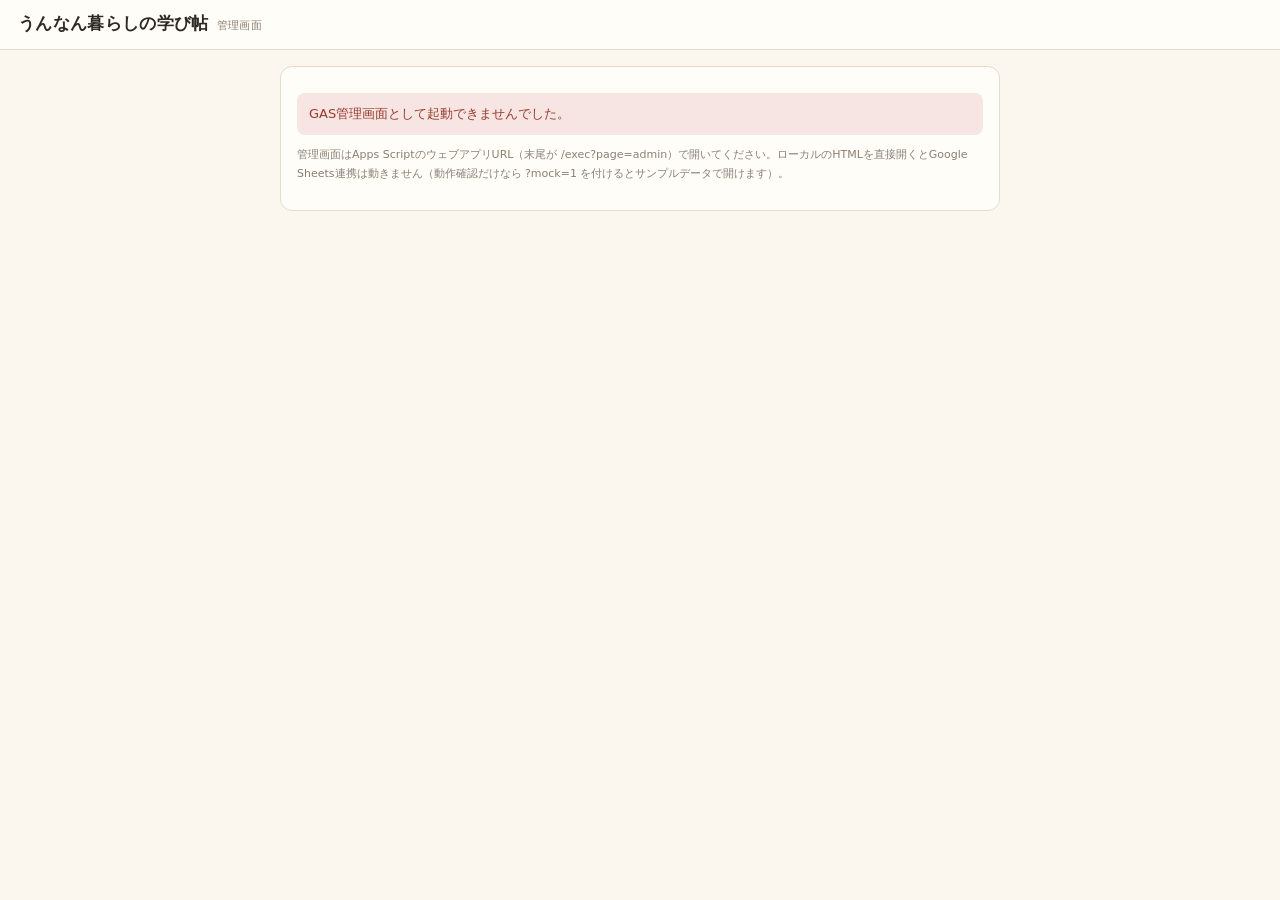
==== commit adbf3840: "管理画面：新規作成ボタンと記事一覧を別カードに分割 Co-Authored-By: Claude Fable 5 <noreply@anthropic.com>" ====
--- a/gas/Admin.html
+++ b/gas/Admin.html
@@ -62,6 +62,8 @@
     .sec-title{font-family:var(--serif);font-size:13px;color:var(--brown);letter-spacing:.06em;
       margin:20px 0 8px;padding-bottom:4px;border-bottom:1px solid var(--line)}
     .hint{font-size:11px;color:var(--muted)}
+    .list-title{font-family:var(--serif);font-size:14px;font-weight:600;margin:0 0 10px;letter-spacing:.02em}
+    .editor-title{font-family:var(--serif);font-size:16px;font-weight:600;margin:0 0 12px;letter-spacing:.02em}
     .checks{background:var(--paper-soft);border:1px solid var(--line);border-radius:8px;padding:10px;margin:16px 0}
     .checks label{display:block;font-size:13px;margin-bottom:4px;cursor:pointer}
     .checks .hint{margin:4px 0 0}
@@ -130,8 +132,12 @@
 
   <!-- ===== 記事 ===== -->
   <div id="view-articles" class="wrap" style="display:none">
-    <aside class="card">
-      <button class="btn brown" id="newBtn" style="width:100%;margin-bottom:12px">＋ 新規作成</button>
+    <aside>
+      <div class="card" style="margin-bottom:16px">
+        <button class="btn brown" id="newBtn" style="width:100%">＋ 新規作成</button>
+      </div>
+      <div class="card">
+      <div class="list-title">記事一覧</div>
       <div class="filters">
         <div class="chips" id="statusChips">
           <button class="chip active" data-status="">すべて</button>
@@ -147,9 +153,11 @@
         <input type="search" id="filterQ" placeholder="タイトルで検索">
       </div>
       <div id="list"></div>
+      </div>
     </aside>
 
-    <main class="card">
+    <main class="card" id="editorPane" hidden>
+      <h2 class="editor-title" id="editorTitle">新規作成</h2>
       <div id="msg" class="msg"></div>
 
       <div class="grid2">
@@ -205,9 +213,9 @@
         <span class="hint" id="photoStatus"></span>
         <div id="photoPreview"></div>
         <input type="hidden" id="main_image_file_id">
-      </div>
-      <label class="field"><span>画像パス（任意・Drive未使用時のフォールバック）</span>
-        <input id="image_path" placeholder="例：assets/images/karin.png"></label>
+        <!-- 画像パスは編集不要になったため非表示。既存記事の値は保持して送り返す。 -->
+        <input type="hidden" id="image_path">
+      </div>
 
       <div class="checks">
         <strong style="font-size:13px">公開前チェック</strong>
@@ -418,6 +426,15 @@
       $("unpublishBtn").hidden = !(editingId && editingStatus === "published");
     }
 
+    // 右カラム（入力フォーム）は初期非表示。新規作成か記事クリックで開く。
+    function openEditor(title){
+      $("editorTitle").textContent = title;
+      $("editorPane").hidden = false;
+    }
+    function closeEditor(){
+      $("editorPane").hidden = true;
+    }
+
     function clearForm(){
       editingId = ""; editingStatus = "";
       ARTICLE_FIELDS.forEach(function(id){ setVal(id,""); });
@@ -437,9 +454,13 @@
         setVal("course_id", r.course_id || (courses[0] && courses[0].course_id));
         ARTICLE_FIELDS.forEach(function(k){ setVal(k, r[k]); });
         CHECK_FIELDS.forEach(function(k){ $(k).checked = String(r[k]).toUpperCase() === "TRUE"; });
-        $("photoInput").value = ""; $("photoStatus").textContent = "";
+        $("photoInput").value = "";
+        $("photoStatus").textContent =
+          (!r.main_image_file_id && String(r.image_path || "").trim())
+            ? "既存画像を使用中（アップロードで差し替え可）" : "";
         showPhotoPreview(r.main_image_file_id);
         $("statusLabel").textContent = "編集中：" + statusJa(editingStatus);
+        openEditor("記事編集");
         updateTypeFields(); updatePublishGate(); updateEditButtons(); renderList();
         window.scrollTo(0,0);
       }).catch(function(e){ showMsg(e.message, "err"); });
@@ -482,7 +503,7 @@
       if(!confirm("この記事を削除します。元に戻せません。よろしいですか？")) return;
       gasRun("deleteArticle", editingId).then(function(){
         showMsg("削除しました。", "ok");
-        reloadList().then(clearForm);
+        reloadList().then(function(){ clearForm(); closeEditor(); });
       }).catch(function(e){ showMsg(e.message, "err"); });
     }
 
@@ -492,6 +513,7 @@
       setVal("title", val("title") ? val("title") + "（コピー）" : "");
       CHECK_FIELDS.forEach(function(id){ $(id).checked = false; });
       $("statusLabel").textContent = "新規（複製）";
+      $("editorTitle").textContent = "新規作成";
       updatePublishGate(); updateEditButtons(); renderList();
       showMsg("複製しました。「下書き保存」すると新しい記事として保存されます。", "ok");
       window.scrollTo(0,0);
@@ -794,7 +816,7 @@
       document.querySelectorAll(".pc").forEach(function(c){ c.addEventListener("change", updatePublishGate); });
       $("photoInput").addEventListener("change", onPhotoSelected);
       $("image_path").addEventListener("input", updatePublishGate);
-      $("newBtn").addEventListener("click", clearForm);
+      $("newBtn").addEventListener("click", function(){ clearForm(); openEditor("新規作成"); });
       $("draftBtn").addEventListener("click", function(){ save("draft"); });
       $("publishBtn").addEventListener("click", function(){ save("publish"); });
       $("previewBtn").addEventListener("click", openPreview);
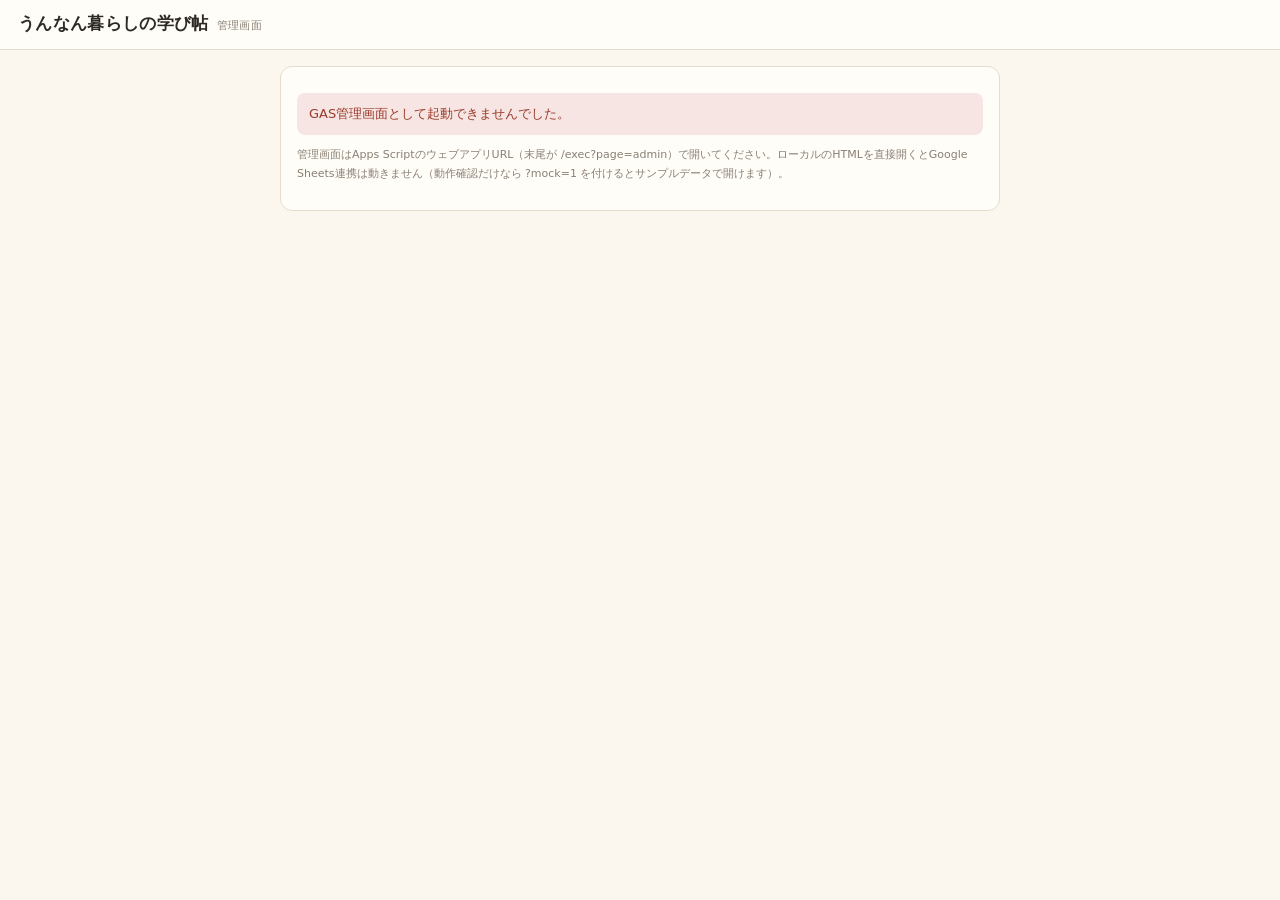
==== commit 28d033a1: "管理ログインページを追加（admin/）・一覧メタ行を1行化・管理リンクをログインページ経由に Co-Authored-By: Claude Fable 5 <noreply@anthropic.co" ====
--- a/gas/Admin.html
+++ b/gas/Admin.html
@@ -42,7 +42,7 @@
       border-radius:8px;padding:8px 10px;margin-bottom:8px;cursor:pointer;font:inherit;color:inherit}
     .list-item:hover{border-color:var(--brown)}
     .list-item.selected{border-color:var(--brown);background:var(--paper-soft)}
-    .list-item .meta{font-size:11px;color:var(--muted)}
+    .list-item .meta{font-size:11px;color:var(--muted);white-space:nowrap;overflow:hidden;text-overflow:ellipsis}
     .badge{display:inline-block;font-size:10px;padding:1px 7px;border-radius:999px;border:1px solid var(--line)}
     .badge.published{background:#e7f3ec;color:var(--green);border-color:#bfe0cd}
     .badge.draft{background:#f4eee3;color:var(--brown)}
@@ -388,8 +388,12 @@
         b.className = "list-item" + (a.article_id === editingId ? " selected" : "");
         var cls = a.status === "published" ? "published" : "draft";
         var label = { published:"公開", draft:"下書き", scheduled:"予約" }[a.status] || a.status || "下書き";
+        var course = courses.filter(function(c){ return c.course_id === a.course_id; })[0];
+        var courseHtml = course
+          ? '｜<span class="swatch-dot" style="background:'+escapeAttr(course.accent_color||"#ccc")+'"></span>'+escapeHtml(course.course_name || "")
+          : "";
         b.innerHTML = '<span class="badge '+cls+'">'+escapeHtml(label)+'</span> '+ escapeHtml(a.title || "(無題)") +
-          '<div class="meta">'+ escapeHtml(a.event_date || "") +'｜'+ escapeHtml(TYPE_LABELS[a.post_type] || a.post_type || "") +'</div>';
+          '<div class="meta">'+ escapeHtml(a.event_date || "") +'｜'+ escapeHtml(TYPE_LABELS[a.post_type] || a.post_type || "") + courseHtml +'</div>';
         b.onclick = function(){ loadArticle(a.article_id); };
         box.appendChild(b);
       });
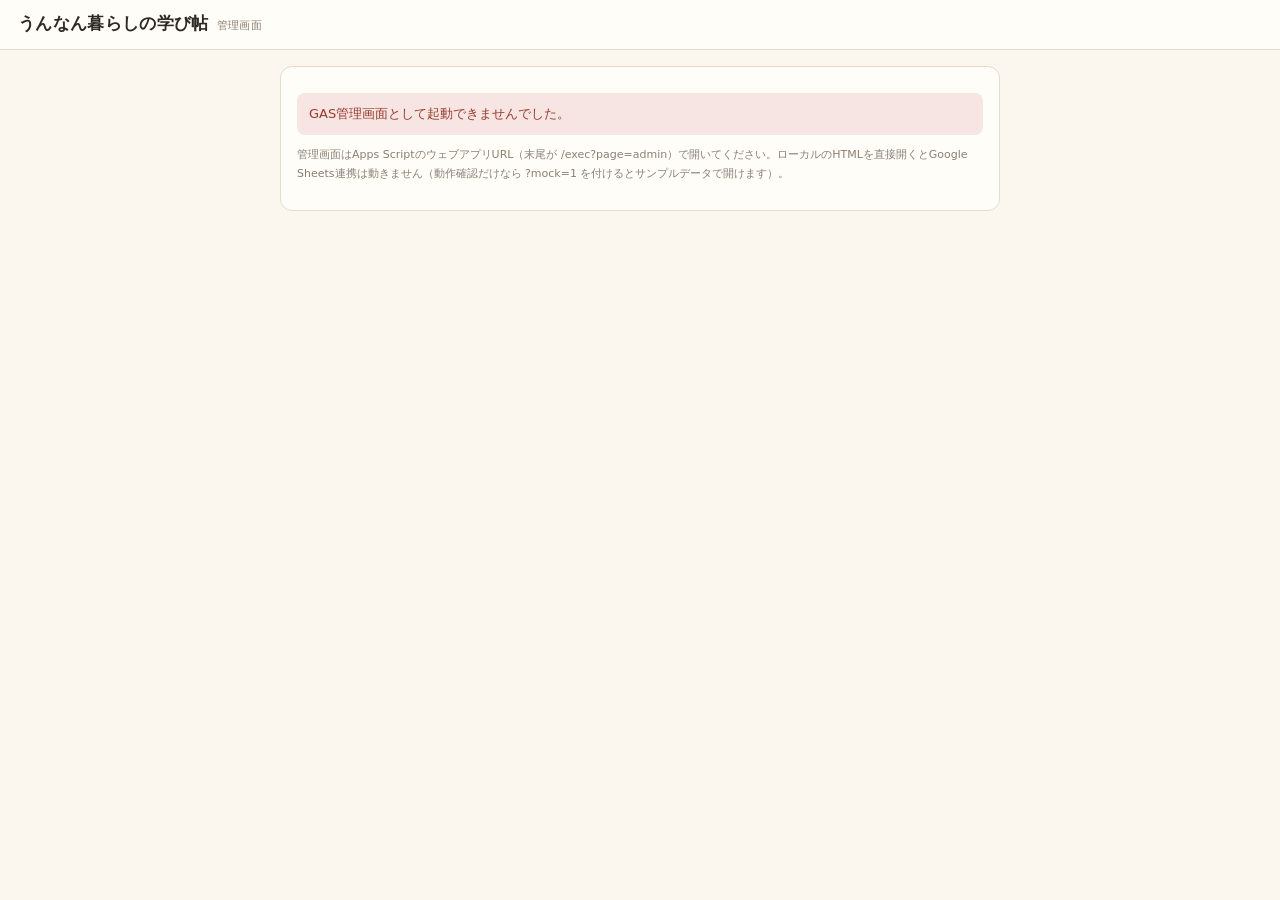
==== commit 5641e245: "管理者設定タブを追加（オーナーのみ・追加/削除/権限変更、ADMIN_USERSプロパティ管理） Co-Authored-By: Claude Fable 5 <noreply@anthropic.c" ====
--- a/gas/Admin.html
+++ b/gas/Admin.html
@@ -63,6 +63,10 @@
       margin:20px 0 8px;padding-bottom:4px;border-bottom:1px solid var(--line)}
     .hint{font-size:11px;color:var(--muted)}
     .list-title{font-family:var(--serif);font-size:14px;font-weight:600;margin:0 0 10px;letter-spacing:.02em}
+    .admin-row{display:flex;align-items:center;gap:10px;padding:9px 0;border-bottom:1px solid var(--line)}
+    .admin-row .mail{flex:1;font-size:14px;word-break:break-all}
+    .admin-row .mail .hint{margin-left:6px}
+    .admin-row select{width:130px}
     .editor-title{font-family:var(--serif);font-size:16px;font-weight:600;margin:0 0 12px;letter-spacing:.02em}
     .checks{background:var(--paper-soft);border:1px solid var(--line);border-radius:8px;padding:10px;margin:16px 0}
     .checks label{display:block;font-size:13px;margin-bottom:4px;cursor:pointer}
@@ -124,6 +128,7 @@
       <button class="tab active" data-view="articles">記事</button>
       <button class="tab" data-view="courses">講座</button>
       <button class="tab" data-view="settings">サイト設定</button>
+      <button class="tab" data-view="admins" id="tabAdmins" hidden>管理者設定</button>
     </nav>
     <span class="who" id="who">確認中…</span>
   </div>
@@ -306,6 +311,28 @@
     </main>
   </div>
 
+  <!-- ===== 管理者設定（オーナーのみ） ===== -->
+  <div id="view-admins" class="wrap single" style="display:none">
+    <main class="card">
+      <div id="adminsMsg" class="msg"></div>
+      <div class="sec-title" style="margin-top:0">管理者設定</div>
+      <p class="hint" style="margin:0 0 14px">管理画面に入れるGoogleアカウントの一覧です。オーナーだけが操作できます。</p>
+      <div id="adminsList"></div>
+      <div class="sec-title">管理者を追加</div>
+      <div class="grid2">
+        <label class="field"><span>メールアドレス</span><input id="newAdminEmail" placeholder="example@gmail.com"></label>
+        <label class="field"><span>権限</span>
+          <select id="newAdminRole">
+            <option value="staff">スタッフ（記事・講座・サイト設定）</option>
+            <option value="owner">オーナー（管理者設定も操作可）</option>
+          </select></label>
+      </div>
+      <div class="actions">
+        <button class="btn brown" id="adminAddBtn">追加</button>
+      </div>
+    </main>
+  </div>
+
   <!-- ===== プレビュー ===== -->
   <div class="pv-overlay" id="pvOverlay">
     <div class="pv-sheet">
@@ -325,6 +352,8 @@
     var adminCourses = null;    // 講座タブ用（全カラム）
     var editingCourseId = "";
     var settingsRows = null;    // サイト設定タブ用
+    var adminUsers = null;      // 管理者設定タブ用
+    var myEmail = "";           // ログイン中のメール（自分の行は編集不可にする）
 
     function $(id){ return document.getElementById(id); }
     function val(id){ return $(id).value; }
@@ -365,11 +394,12 @@
       document.querySelectorAll(".tab").forEach(function(t){
         t.classList.toggle("active", t.dataset.view === view);
       });
-      ["articles","courses","settings"].forEach(function(v){
+      ["articles","courses","settings","admins"].forEach(function(v){
         $("view-"+v).style.display = (v === view) ? "grid" : "none";
       });
       if(view === "courses" && adminCourses === null) loadCoursesTab();
       if(view === "settings" && settingsRows === null) loadSettingsTab();
+      if(view === "admins" && adminUsers === null) loadAdminsTab();
     }
 
     /* =============== 記事：一覧・絞り込み =============== */
@@ -734,6 +764,67 @@
     };
     var SETTING_MULTILINE = { top_copy:1, site_description:1, contact_instagram_note:1 };
 
+    /* =============== 管理者設定タブ（オーナーのみ） =============== */
+    function renderAdmins(){
+      var box = $("adminsList");
+      if(!adminUsers || !adminUsers.length){
+        box.innerHTML = '<p class="hint">管理者が登録されていません。</p>';
+        return;
+      }
+      box.innerHTML = "";
+      adminUsers.forEach(function(u){
+        var row = document.createElement("div");
+        row.className = "admin-row";
+        var isMe = String(u.email).toLowerCase() === String(myEmail).toLowerCase();
+        row.innerHTML =
+          '<span class="mail">'+escapeHtml(u.email)+(isMe ? '<span class="hint">（自分）</span>' : "")+'</span>'+
+          '<select '+(isMe ? "disabled" : "")+'>'+
+            '<option value="staff"'+(u.role==="staff"?" selected":"")+'>スタッフ</option>'+
+            '<option value="owner"'+(u.role==="owner"?" selected":"")+'>オーナー</option>'+
+          '</select>'+
+          (isMe ? "" : '<button class="btn" type="button">削除</button>');
+        var sel = row.querySelector("select");
+        sel.addEventListener("change", function(){
+          gasRun("saveAdminUser", { email: u.email, role: sel.value }).then(function(list){
+            adminUsers = list; renderAdmins();
+            showMsgIn("adminsMsg", u.email + " の権限を変更しました。", "ok");
+          }).catch(function(e){ showMsgIn("adminsMsg", e.message, "err"); renderAdmins(); });
+        });
+        var del = row.querySelector("button");
+        if(del) del.addEventListener("click", function(){
+          if(!confirm(u.email + " を管理者から削除します。よろしいですか？")) return;
+          gasRun("deleteAdminUser", u.email).then(function(list){
+            adminUsers = list; renderAdmins();
+            showMsgIn("adminsMsg", "削除しました。", "ok");
+          }).catch(function(e){ showMsgIn("adminsMsg", e.message, "err"); });
+        });
+        box.appendChild(row);
+      });
+    }
+
+    function loadAdminsTab(){
+      $("adminsList").innerHTML = '<p class="hint">読み込み中…</p>';
+      gasRun("getAdminUsersAdmin").then(function(list){
+        adminUsers = list || [];
+        renderAdmins();
+      }).catch(function(e){ showMsgIn("adminsMsg", e.message, "err"); });
+    }
+
+    function addAdminUser(){
+      var email = val("newAdminEmail").trim();
+      if(!email){ showMsgIn("adminsMsg", "メールアドレスを入力してください。", "err"); return; }
+      $("adminAddBtn").disabled = true;
+      gasRun("saveAdminUser", { email: email, role: val("newAdminRole") }).then(function(list){
+        adminUsers = list; renderAdmins();
+        setVal("newAdminEmail", "");
+        $("adminAddBtn").disabled = false;
+        showMsgIn("adminsMsg", email + " を追加しました。", "ok");
+      }).catch(function(e){
+        $("adminAddBtn").disabled = false;
+        showMsgIn("adminsMsg", e.message, "err");
+      });
+    }
+
     function loadSettingsTab(){
       $("settingsFields").innerHTML = '<p class="hint">読み込み中…</p>';
       gasRun("getSettingsAdmin").then(function(rows){
@@ -799,6 +890,8 @@
         $("tabs").style.display = "flex";
         $("view-articles").style.display = "grid";
         $("who").textContent = d.email + (MOCK ? "（モック）" : "");
+        myEmail = d.email || "";
+        if(d.role === "owner") $("tabAdmins").hidden = false;
         courses = d.courses || [];
         articles = d.articles || [];
         fillCourses();
@@ -827,6 +920,7 @@
       $("dupBtn").addEventListener("click", duplicateArticle);
       $("unpublishBtn").addEventListener("click", unpublish);
       $("deleteBtn").addEventListener("click", removeArticle);
+      $("adminAddBtn").addEventListener("click", addAdminUser);
       $("pvClose").addEventListener("click", function(){ $("pvOverlay").classList.remove("open"); });
       $("pvOverlay").addEventListener("click", function(e){ if(e.target === $("pvOverlay")) $("pvOverlay").classList.remove("open"); });
       // 絞り込み
@@ -902,6 +996,10 @@
             { key:"contact_hours", value:"平日 9:00から17:00" },
             { key:"contact_instagram_note", value:"日々の活動はInstagramでもお知らせします。" }
           ],
+          adminUsers: [
+            { email:"mock@example.com", role:"owner" },
+            { email:"staff@example.com", role:"staff" }
+          ],
           seq: 3
         };
       }
@@ -913,6 +1011,7 @@
         case "getAdminData":
           return delay({
             email: "mock@example.com",
+            role: "owner",
             courses: db.courses.map(function(c){ return { course_id:c.course_id, course_name:c.course_name,
               category:c.category, accent_color:c.accent_color, accent_soft:c.accent_soft, accent_ink:c.accent_ink }; }),
             articles: db.articles.map(function(a){ return { article_id:a.article_id, post_type:a.post_type,
@@ -956,6 +1055,24 @@
           Object.keys(cp).forEach(function(k){ found[k] = String(cp[k]); });
           return delay({ ok:true, course_id:cp.course_id });
         }
+        case "getAdminUsersAdmin":
+          return delay(db.adminUsers.map(function(u){ return Object.assign({}, u); }));
+        case "saveAdminUser": {
+          var ap = args[0] || {};
+          var aEmail = String(ap.email||"").trim().toLowerCase();
+          var aRole = ap.role === "owner" ? "owner" : "staff";
+          if(!/^[^\s@]+@[^\s@]+\.[^\s@]+$/.test(aEmail)) return Promise.reject(new Error("メールアドレスの形式が正しくありません。"));
+          if(aEmail === "mock@example.com" && aRole !== "owner") return Promise.reject(new Error("自分自身の権限は変更できません。"));
+          var aFound = db.adminUsers.filter(function(u){ return u.email.toLowerCase() === aEmail; })[0];
+          if(aFound){ aFound.role = aRole; } else { db.adminUsers.push({ email:aEmail, role:aRole }); }
+          return delay(db.adminUsers.map(function(u){ return Object.assign({}, u); }));
+        }
+        case "deleteAdminUser": {
+          var dEmail = String(args[0]||"").trim().toLowerCase();
+          if(dEmail === "mock@example.com") return Promise.reject(new Error("自分自身は削除できません。"));
+          db.adminUsers = db.adminUsers.filter(function(u){ return u.email.toLowerCase() !== dEmail; });
+          return delay(db.adminUsers.map(function(u){ return Object.assign({}, u); }));
+        }
         case "getSettingsAdmin":
           return delay(db.settings.map(function(s){ return Object.assign({}, s); }));
         case "saveSettings":
